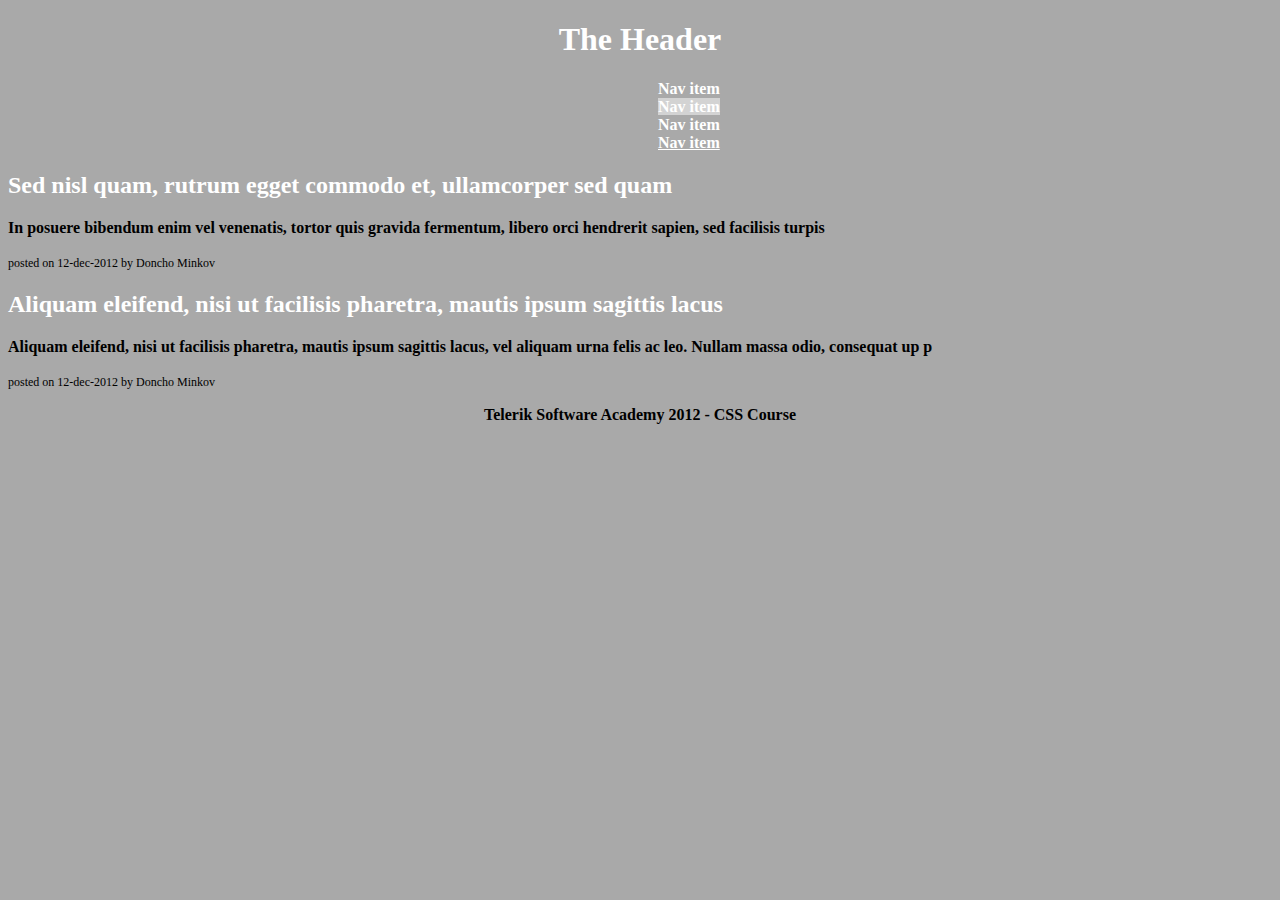
==== CSS Basic/CSS OverView/Problem 3. Forum Posts/index.html @ 9509dafc "Solutions Added" ====
<!DOCTYPE html>
<html lang="en">
<head>
    <link rel="stylesheet" type="text/css" href="css/main.css">
    <meta charset="UTF-8">
    <title>Forum Posts</title>
</head>
<body>
    <header>
        <h1>The Header</h1>
        <nav>
            <a href="#"><strong>Nav item</strong></a>
            <a href="#"><span class="hover"><strong>Nav item</span></strong></a>
            <a href="#"><strong>Nav item</strong></a>
            <a href="#"><strong>Nav item</strong></a>
        </nav>
    </header>
    <section>
        <article>
            <header>
                <h2>Sed nisl quam, rutrum egget commodo et, ullamcorper sed quam</h2>
            </header>
            <p>
                In posuere bibendum enim vel venenatis, tortor quis gravida fermentum, libero orci hendrerit sapien, sed facilisis turpis 
            </p>
            <time datetime="12-12-2012"><span>posted on 12-dec-2012 by Doncho Minkov</span></time>
        </article>
        <article>
            <header>
                <h2>Aliquam eleifend, nisi ut facilisis pharetra, mautis ipsum sagittis lacus</h2>
            </header>
            <p>
                Aliquam eleifend, nisi ut facilisis pharetra, mautis ipsum sagittis lacus, vel aliquam urna felis ac leo. Nullam massa odio, consequat up p 
            </p>
            <time datetime="12-12-2012"><span>posted on 12-dec-2012 by Doncho Minkov</span></time>
        </article>
    </section>
    <footer>
        <p class="footer">Telerik Software Academy 2012 - CSS Course</p>
    </footer>
</body>
</html>
---- CSS Basic/CSS OverView/Problem 3. Forum Posts/css/main.css ----
body {
    background-color: rgb(169, 169, 169);
}
header {
    color: white;
}
header h1{
    text-align: center;
    position: static;
}
nav {
    margin-left: 650px;
}
header a {
    display: block;
    text-decoration: none;
    color: white;
}
a:last-child {
    text-decoration: underline;
}
.hover {
    background-color: rgb(211, 211, 211);
}
p {
    font-weight: 600;
}
time {
    font-size: 12px;
}
footer {
    text-align: center;
}
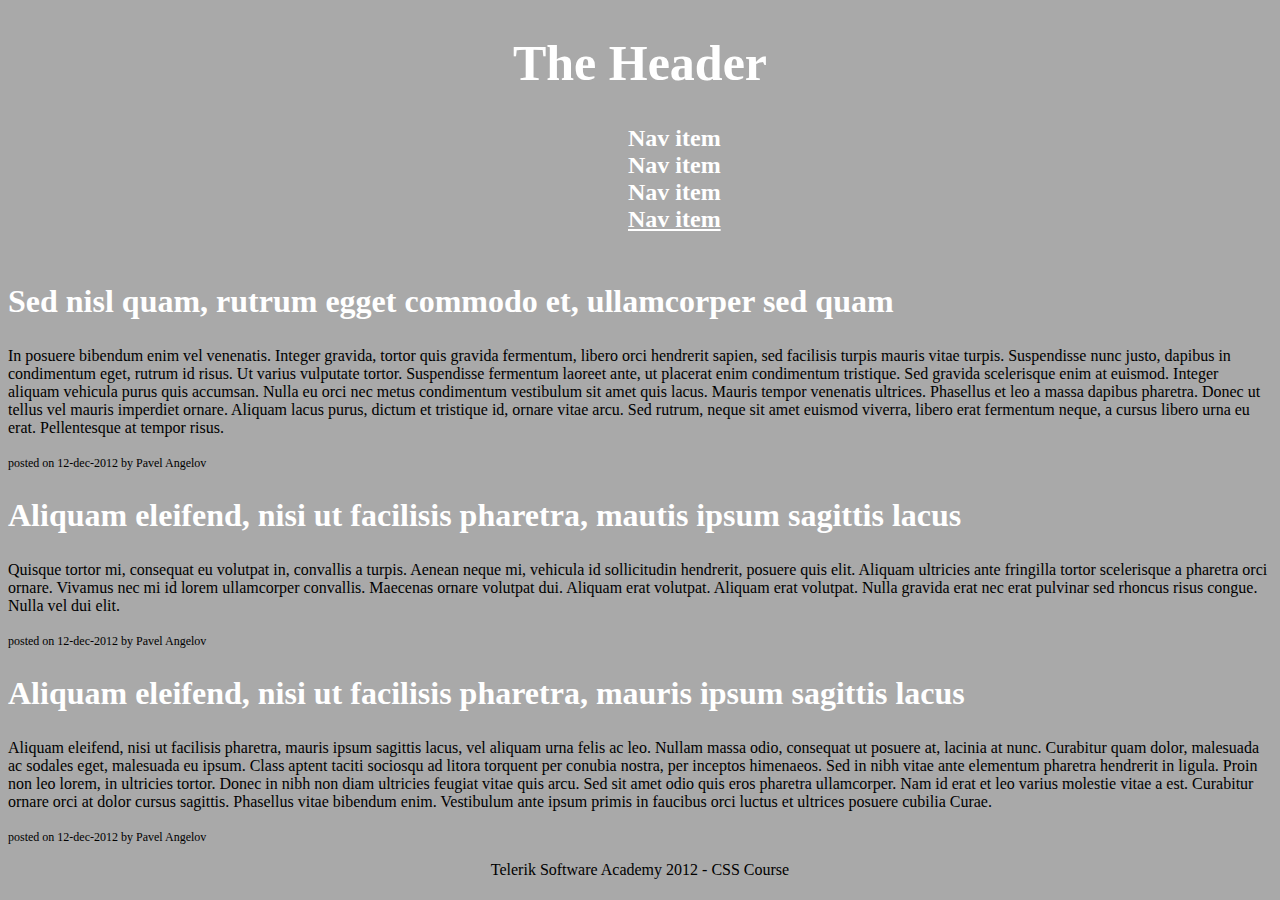
==== commit 722c4433: "Changed solution for Problem 3" ====
--- a/CSS Basic/CSS OverView/Problem 3. Forum Posts/index.html
+++ b/CSS Basic/CSS OverView/Problem 3. Forum Posts/index.html
@@ -21,18 +21,29 @@
                 <h2>Sed nisl quam, rutrum egget commodo et, ullamcorper sed quam</h2>
             </header>
             <p>
-                In posuere bibendum enim vel venenatis, tortor quis gravida fermentum, libero orci hendrerit sapien, sed facilisis turpis 
+                In posuere bibendum enim vel venenatis. Integer gravida, tortor quis gravida fermentum, libero orci hendrerit sapien, sed facilisis turpis mauris vitae turpis. Suspendisse nunc justo, dapibus in condimentum eget, rutrum id risus. Ut varius vulputate tortor. Suspendisse fermentum laoreet ante, ut placerat enim condimentum tristique. Sed gravida scelerisque enim at euismod. Integer aliquam vehicula purus quis accumsan. Nulla eu orci nec metus condimentum vestibulum sit amet quis lacus. Mauris tempor venenatis ultrices. Phasellus et leo a massa dapibus pharetra. Donec ut tellus vel mauris imperdiet ornare. Aliquam lacus purus, dictum et tristique id, ornare vitae arcu. Sed rutrum, neque sit amet euismod viverra, libero erat fermentum neque, a cursus libero urna eu erat. Pellentesque at tempor risus. 
             </p>
-            <time datetime="12-12-2012"><span>posted on 12-dec-2012 by Doncho Minkov</span></time>
+            <time datetime="12-12-2012"><span>posted on 12-dec-2012 by <a href="#">Pavel Angelov</a></span></time>
         </article>
         <article>
             <header>
                 <h2>Aliquam eleifend, nisi ut facilisis pharetra, mautis ipsum sagittis lacus</h2>
             </header>
             <p>
-                Aliquam eleifend, nisi ut facilisis pharetra, mautis ipsum sagittis lacus, vel aliquam urna felis ac leo. Nullam massa odio, consequat up p 
+                Quisque tortor mi, consequat eu volutpat in, convallis a turpis. Aenean neque mi, vehicula id sollicitudin hendrerit, posuere quis elit. Aliquam ultricies ante fringilla tortor scelerisque a pharetra orci ornare. Vivamus nec mi id lorem ullamcorper convallis. Maecenas ornare volutpat dui. Aliquam erat volutpat. Aliquam erat volutpat. Nulla gravida erat nec erat pulvinar sed rhoncus risus congue. Nulla vel dui elit. 
             </p>
-            <time datetime="12-12-2012"><span>posted on 12-dec-2012 by Doncho Minkov</span></time>
+            <time datetime="12-12-2012"><span>posted on 12-dec-2012 by <a href="#">Pavel Angelov</a></span></time>
+        </article>
+        <article>
+            <header>
+                <h2>
+                    Aliquam eleifend, nisi ut facilisis pharetra, mauris ipsum sagittis lacus
+                </h2>
+            </header>
+            <p>
+                Aliquam eleifend, nisi ut facilisis pharetra, mauris ipsum sagittis lacus, vel aliquam urna felis ac leo. Nullam massa odio, consequat ut posuere at, lacinia at nunc. Curabitur quam dolor, malesuada ac sodales eget, malesuada eu ipsum. Class aptent taciti sociosqu ad litora torquent per conubia nostra, per inceptos himenaeos. Sed in nibh vitae ante elementum pharetra hendrerit in ligula. Proin non leo lorem, in ultricies tortor. Donec in nibh non diam ultricies feugiat vitae quis arcu. Sed sit amet odio quis eros pharetra ullamcorper. Nam id erat et leo varius molestie vitae a est. Curabitur ornare orci at dolor cursus sagittis. Phasellus vitae bibendum enim. Vestibulum ante ipsum primis in faucibus orci luctus et ultrices posuere cubilia Curae.
+            </p>
+            <time datetime="12-12-2012"><span>posted on 12-dec-2012 by <a href="#">Pavel Angelov</a></span></time>
         </article>
     </section>
     <footer>
--- a/CSS Basic/CSS OverView/Problem 3. Forum Posts/css/main.css
+++ b/CSS Basic/CSS OverView/Problem 3. Forum Posts/css/main.css
@@ -7,27 +7,35 @@
 header h1{
     text-align: center;
     position: static;
+    font-size: 50px;
 }
 nav {
-    margin-left: 650px;
+    margin-left: 620px;
+    margin-bottom: 50px;
 }
 header a {
     display: block;
     text-decoration: none;
     color: white;
+    font-size: 24px;
+    width: 95px;
 }
-a:last-child {
+nav > a:hover {
+    background-color: rgb(211, 211, 211);
+}
+nav a:last-child {
     text-decoration: underline;
 }
-.hover {
-    background-color: rgb(211, 211, 211);
-}
-p {
-    font-weight: 600;
+h2 {
+    font-size: 32px;
 }
 time {
     font-size: 12px;
 }
+article a {
+    text-decoration: none;
+    color: black;
+}
 footer {
     text-align: center;
 }